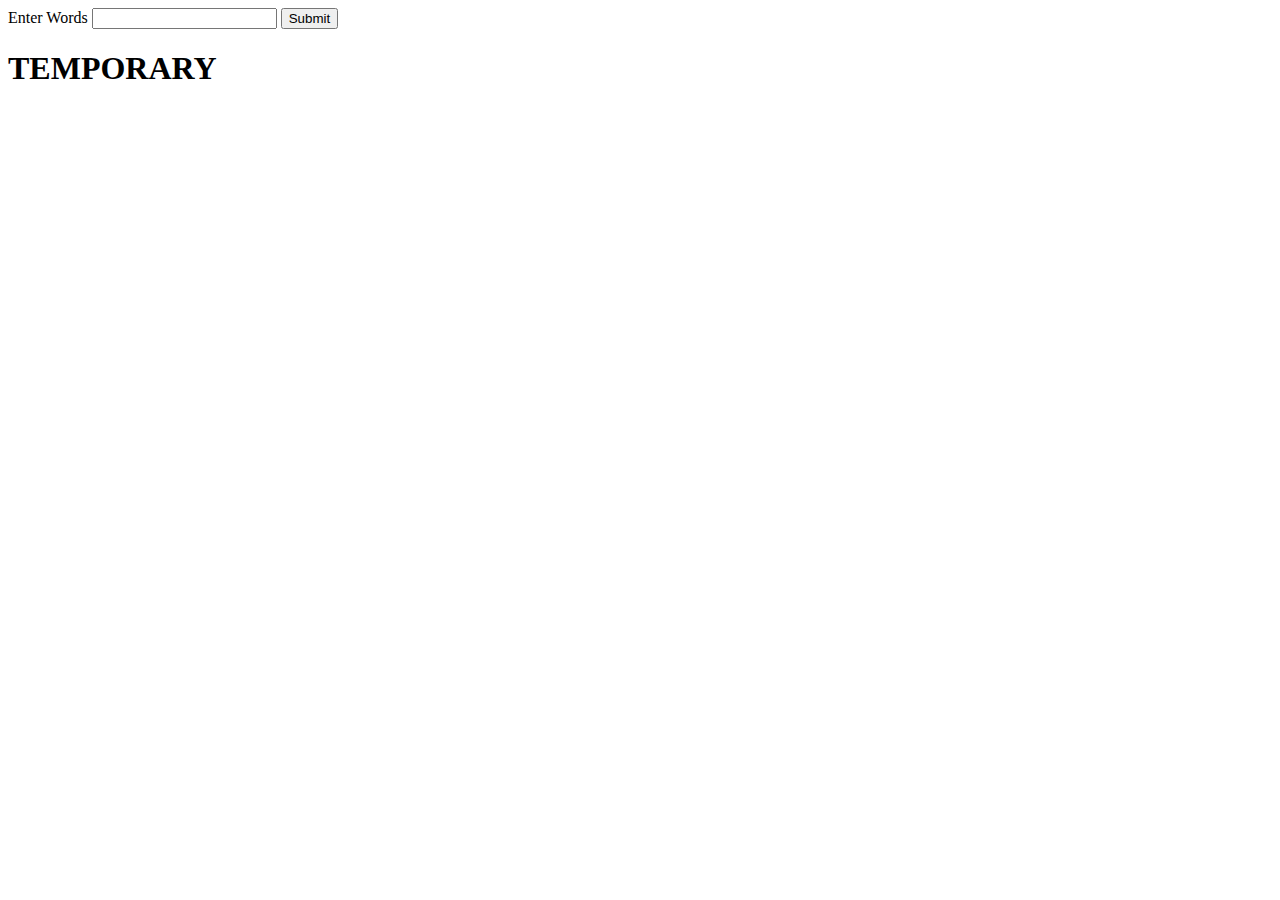
==== HW_Ajax_UserName/index.html @ bb19bc8a "Added code for AJAX username" ====
<!DOCTYPE html>
<html lang="en">
<head>
    <meta charset="UTF-8">
    <title>Title</title>
    <link rel="stylesheet" href="main.css">
</head>
<body>

<form method="post">
    <label for="entry">Enter Words</label>
    <input id="entry" name="new-word" type="text" autocomplete="off">
    <input id="btn" type="submit">
</form>

<h1>TEMPORARY</h1>

<script src="main.js"></script>
</body>
</html>
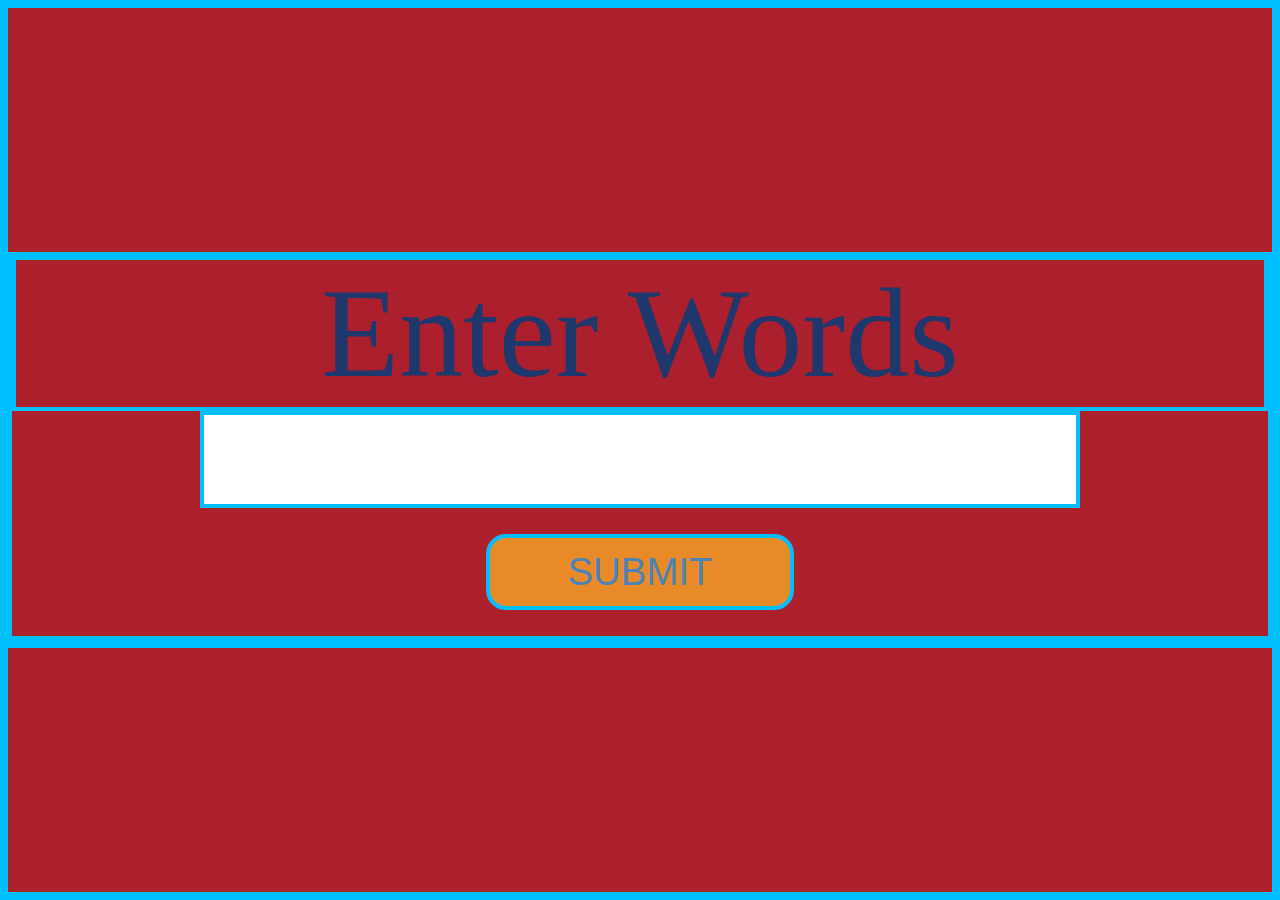
==== commit 8f5c5662: "Added remaining assignments - After understanding the code" ====
--- a/HW_Ajax_UserName/index.html
+++ b/HW_Ajax_UserName/index.html
@@ -3,19 +3,18 @@
 <head>
     <meta charset="UTF-8">
     <title>Title</title>
-    <link rel="stylesheet" href="main.css">
+    <link rel="stylesheet" href="general/main.css">
 </head>
 <body>
 
 <form method="post">
     <label for="entry">Enter Words</label>
     <input id="entry" name="new-word" type="text" autocomplete="off">
-    <input id="btn" type="submit">
+    <input id="btn" type="button" value="Submit">
 </form>
 
-<h1>TEMPORARY</h1>
+<h1 id="errorMessage"></h1>
 
-<script src="main.js"></script>
+<script src="general/main.js"></script>
 </body>
-</html>
-
+</html>--- a/HW_Ajax_UserName/general/main.css
+++ b/HW_Ajax_UserName/general/main.css
@@ -0,0 +1,68 @@
+html, body, h1, form, label, input {
+    padding: 0;
+    border: 0;
+    margin: 0;
+    box-sizing: border-box;
+}
+
+* {
+    border: 4px solid deepskyblue !important;
+}
+
+html, body {
+    height: 100%
+}
+
+html {
+    background-color: #AC1F2D;
+}
+
+body {
+    display: flex;
+    flex-direction: column;
+    justify-content: center;
+    align-items: center;
+}
+
+form {
+    display: flex;
+    flex-direction: column;
+    justify-content: center;
+    align-items: center;
+    width: 100%;
+}
+
+label {
+    text-align: center;
+    color: #1e376c;
+    font-size: 10vw;
+    width: 100%;
+}
+
+#entry {
+    width: 70%;
+    font-size: 6vw;
+    text-align: center;
+}
+
+#btn {
+    height: 6vw;
+    width: 24vw;
+    border-radius: 20px;
+    margin: 2vw;
+    background-color: #e98a29;
+    font-size: 3vw;
+    text-transform: uppercase;
+    color: #4a83b8;
+}
+
+#btn:hover {
+    color: #248cc8;
+}
+
+h1 {
+    text-align: center;
+    color: #f47e3c;
+    font-size: 6vw;
+    width: 100%;
+}